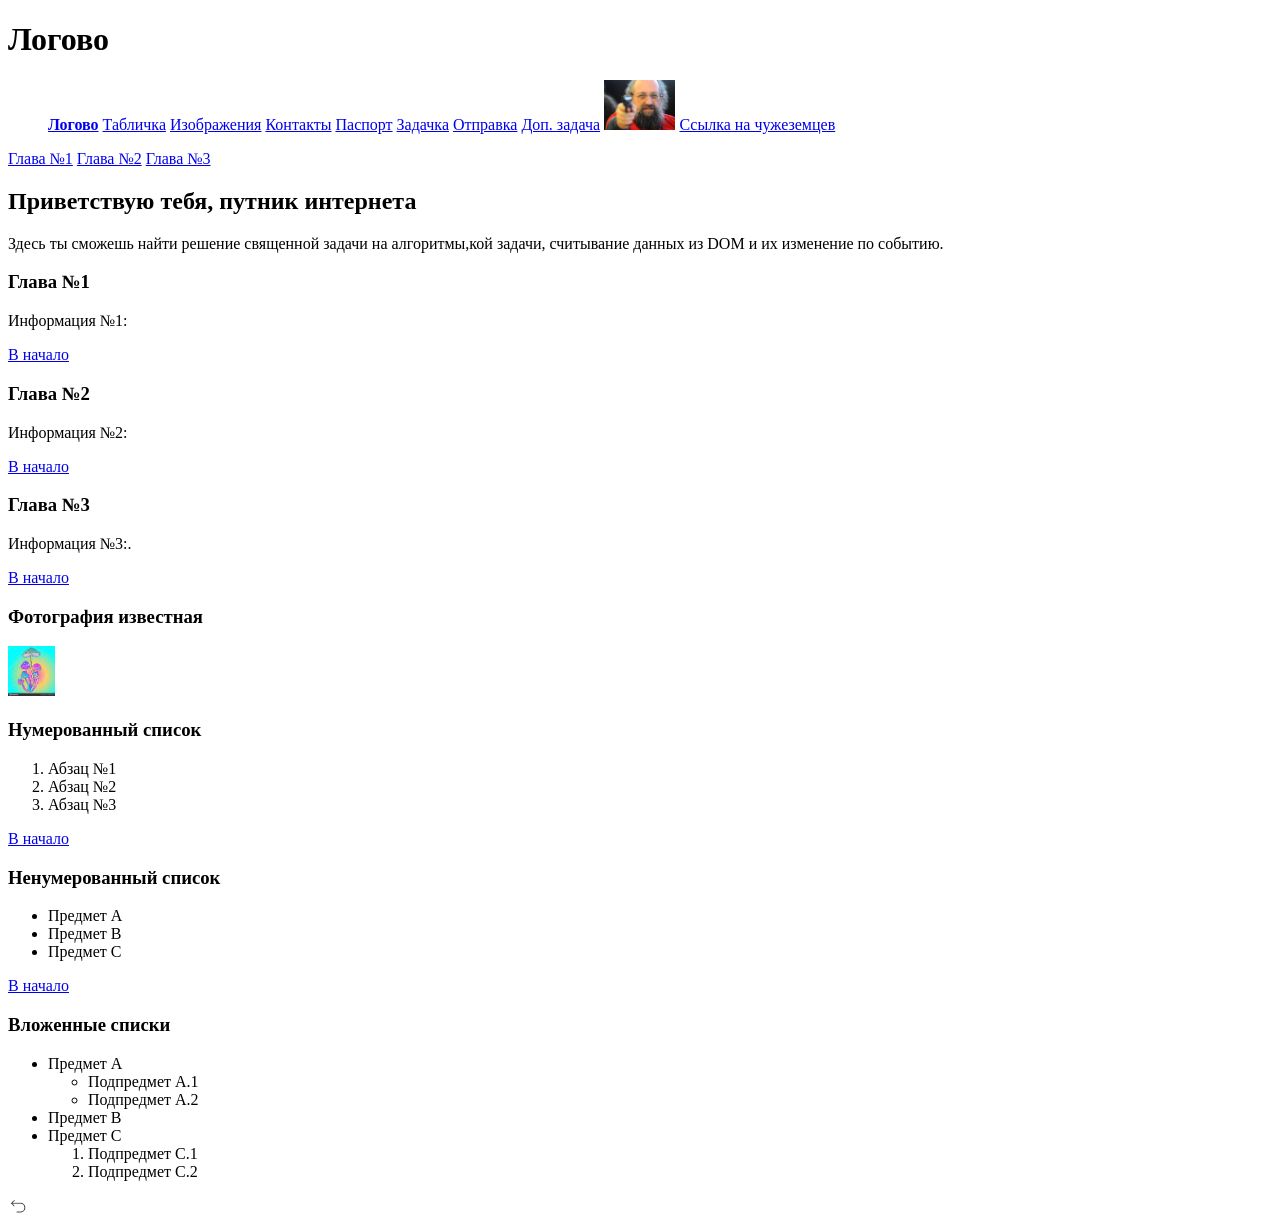
==== index.html @ 7ab3a0f0 "Add files via upload" ====
<!DOCTYPE html>
<html lang="ru">
<head>
    <meta charset="UTF-8">
    <meta name="viewport" content="width=device-width, initial-scale=1.0">
</head>

<body>
    <h1>Логово</h1>
    <nav>
        <ul>
            <a href="index.html" class="active"><b>Логово</b></a>
            <a href="table.html">Табличка</a>
            <a href="images.html">Изображения</a>
            <a href="contact.html">Контакты</a>
            <a href="pasport.html">Паспорт</a>
            <a href="solution.html">Задачка</a>
            <a href="otprav.html">Отправка</a>
            <a href="dop_sol.html">Доп. задача</a>
            <a href="index.html#chart3"><img height="50px" src="vasa.jpg"></a>
            <a href="http://www.hse.ru" target="_blank">Ссылка на чужеземцев</a>
        </ul>
    </nav>

    <top-nav class="top-nav">
        <a href="#chart1">Глава №1</a>
        <a href="#chart2">Глава №2</a>
        <a href="#chart3">Глава №3</a>
    </top-nav>

    <h2>Приветствую тебя, путник интернета</h2>
    <p>Здесь ты сможешь найти решение священной задачи на алгоритмы,кой задачи, считывание данных из DOM и их изменение по событию.</p>

    <h3 id="chart1">Глава №1</h3>
    <p>Информация №1:</p>
    <a href="#top" class="back-to-top">В начало</a>

    <h3 id="chart2">Глава №2</h3>
    <p>Информация №2:</p>
    <a href="#top" class="back-to-top">В начало</a>

    <h3 id="chart3">Глава №3</h3>
    <p>Информация №3:.</p>
    <a href="#top" class="back-to-top">В начало</a>

    <section class="gribi-section">
        <h3>Фотография известная</h3>
        <a href="gribi.jpg" target="_blank">
            <img src="gribi.jpg" height="50px" alt="Маленькие грибочки" class="thumbnail">
        </a>
    </section>

    <h3 id="chart1">Нумерованный список</h3>
    <ol>
        <li>Абзац №1</li>
        <li>Абзац №2</li>
        <li>Абзац №3</li>
    </ol>
    <a href="#top" class="to_top">В начало</a>

    <h3 id="chart2">Ненумерованный список</h3>
    <ul>
        <li>Предмет A</li>
        <li>Предмет B</li>
        <li>Предмет C</li>
    </ul>
    <a href="#top" class="to_top">В начало</a>

    <h3 id="chart3">Вложенные списки</h3>
    <ul>
        <li>Предмет A
            <ul>
                <li>Подпредмет A.1</li>
                <li>Подпредмет A.2</li>
            </ul>
        </li>
        <li>Предмет B</li>
        <li>Предмет C
            <ol>
                <li>Подпредмет C.1</li>
                <li>Подпредмет C.2</li>
            </ol>
        </li>
    </ul>
    
    <a href="#top" class="back-to-top">
        <img src="image.png" alt="Наверх" height="20px" width="20px"/>
    </a>
    
</body>
<script src="111.js"></script>
</html>
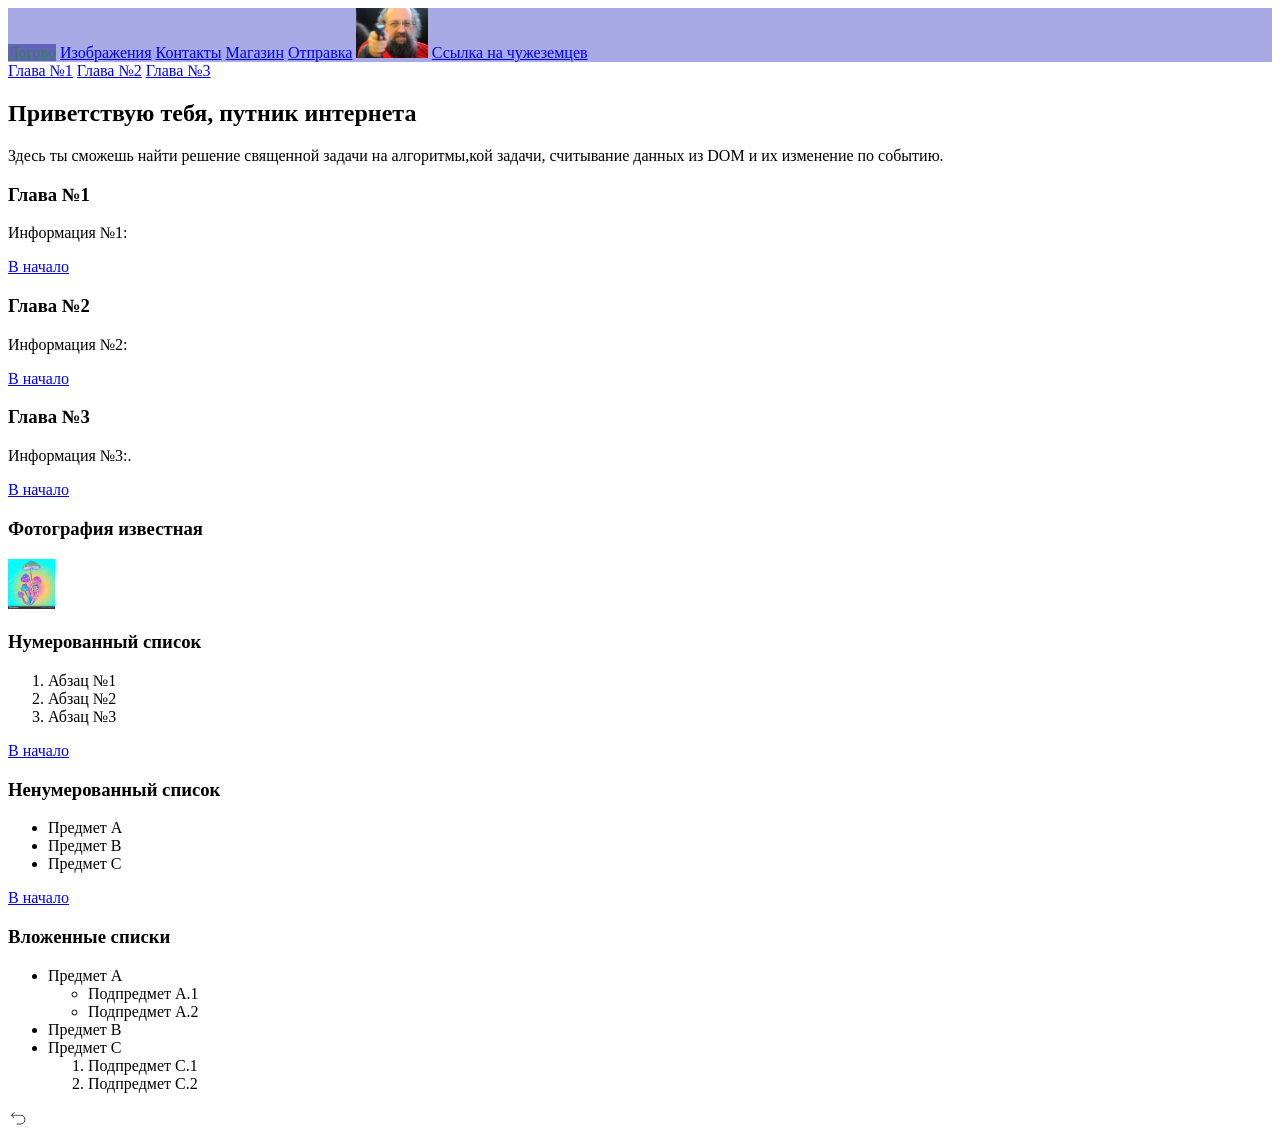
==== commit 6e156031: "Add files via upload" ====
--- a/index.html
+++ b/index.html
@@ -1,26 +1,25 @@
 <!DOCTYPE html>
 <html lang="ru">
-<head>
-    <meta charset="UTF-8">
-    <meta name="viewport" content="width=device-width, initial-scale=1.0">
-</head>
-
-<body>
-    <h1>Логово</h1>
-    <nav>
-        <ul>
-            <a href="index.html" class="active"><b>Логово</b></a>
-            <a href="table.html">Табличка</a>
-            <a href="images.html">Изображения</a>
-            <a href="contact.html">Контакты</a>
-            <a href="pasport.html">Паспорт</a>
-            <a href="solution.html">Задачка</a>
-            <a href="otprav.html">Отправка</a>
-            <a href="dop_sol.html">Доп. задача</a>
-            <a href="index.html#chart3"><img height="50px" src="vasa.jpg"></a>
-            <a href="http://www.hse.ru" target="_blank">Ссылка на чужеземцев</a>
-        </ul>
-    </nav>
+    <head>
+        <meta charset="UTF-8">
+        <meta name="viewport" content="width=device-width, initial-scale=1.0">
+        <link rel="stylesheet" href="magaz.css">
+    </head>
+    
+    <body>
+        <header class="header">
+            <nav class="menu">
+                <ul>
+                    <a href="index.html" class="active">Логово</a>
+                    <a class='menu_link' href="images.html">Изображения</a>
+                    <a class='menu_link' href="contact.html">Контакты</a>
+                    <a class='menu_link' href="magaz.html">Магазин</a>
+                    <a class='menu_link' href="otprav.html">Отправка</a>
+                    <a class='menu_link' href="index.html#chart3"><img height="50px" src="vasa.jpg"></a>
+                    <a class='menu_link' href="http://www.hse.ru" target="_blank">Ссылка на чужеземцев</a>
+                </ul>
+            </nav>
+        </header>
 
     <top-nav class="top-nav">
         <a href="#chart1">Глава №1</a>
@@ -89,4 +88,5 @@
     
 </body>
 <script src="111.js"></script>
+<script src="index.css"></script>
 </html>
--- a/magaz.css
+++ b/magaz.css
@@ -0,0 +1,225 @@
+.menu{
+    ul{
+        list-style-type: none;
+        margin: 0;
+        padding: 0;
+        overflow: hidden;
+        background-color: #a7aae4;
+    }
+    
+    li{
+        float: left;
+    }
+    
+    li a{
+        display: block;
+        color: rgb(71, 30, 35);
+        text-align: center;
+        padding: 14px 16px;
+        text-decoration: none; 
+    }
+    
+    li {
+        border-right: 1px solid rgb(100, 52, 95);
+    }
+    
+    li:last-child {
+        border-right: none;
+    }
+    
+    li a:hover {
+        background-color: #7b3549;
+    }
+    
+    
+    .active{
+        background-color: #0000806a;
+        color: rgba(43, 136, 51, 0.626);
+    }
+}
+
+.menu{
+    max-width: 100%;
+    min-width: 100px;
+}
+
+.h1{
+    color:rgb(118, 216, 211) ;
+    padding: 70px;
+    font-weight: 600;
+    background-image: linear-gradient(to left, #c2c2e8, #cfe985);
+    color: transparent;
+    background-clip: text;
+    -webkit-background-clip: text;
+    text-align: center;
+}
+
+.good{
+    float: left;
+    width: 16%;
+    display: block;
+}
+
+html,
+body {
+  height: 100%;
+}
+
+.footer {
+    background-color: #656675;
+    position: fixed;
+    right: 0;
+    bottom: 0;
+    text-align: center; 
+    width: 100%;   
+    font-size: 16px;
+    font-weight: bold;
+    color: #666679; 
+}
+
+.good_name{
+    padding: 0;
+    font-weight: 600;
+}
+
+.good_text{
+    padding: 0;
+    font-weight: 600;
+}
+
+.w-25{
+    padding: 1px 3px;
+}
+
+.btn_btn-primary{
+    background-color:#92929d ;
+    border: none;
+    color: rgb(49, 60, 55);
+    margin-left: 180px;
+    padding: 14px 20px;
+    text-align: right;
+    text-decoration: none;
+    display: inline-block;
+    font-size: 15px;    
+}
+
+@media(max-width: 1200px){
+    .footer {
+        background-color: #e3e4f5;
+        position: fixed;
+        right: 0;
+        bottom: 0;
+        text-align: center; 
+        width: 0%;   
+        height: 0%;
+        font-size: 11px;
+        font-weight: bold;
+        color: #fafaff; 
+    }
+
+    .good{
+        float: left;
+        width: 33%;
+        display: block;
+    }
+
+}
+
+@media(max-width: 992px){
+    .footer {
+        background-color: #e3e4f5;
+        position:fixed;
+        right: 0;
+        bottom: 0;
+        text-align: left; 
+        width: 0%;   
+        height: 0%;
+        font-size: 11px;
+        font-weight: bold;
+        color: #fafaff; 
+    }
+    .menu{
+        max-width: 100%;
+        min-width: 80px;
+    }
+    .good{
+        float: left;
+        width: 33.33%;
+        display: block;
+    }
+
+
+}
+
+@media(max-width: 760px){
+    .good{
+        float: left;
+        width: 50%;
+        display: block;
+    }
+
+    .btn_btn-primary{
+        background-color:#c09762 ;
+        border: none;
+        color: white;
+        margin-left: 100px;
+        padding: 11px 16px;
+        text-align: right;
+        text-decoration: none;
+        display: inline-block;
+        font-size: 13px;    
+    }
+
+    .footer {
+        background-color: #e3e4f5;
+        position: fixed;
+        right: 0;
+        bottom: 0;
+        text-align: center; 
+        width: 0%;   
+        height: 0%;
+        font-size: 13px;
+        font-weight: bold;
+        color: #fafaff; 
+    }
+}
+
+
+@media(max-width: 580px){
+    
+    .menu_link{
+        width: 60px;
+        height:auto;
+    }
+
+    .good{
+        float: left;
+        width: 100%;
+        display: block;
+    }
+
+    .footer{
+        background-color: #e3e4f5;
+        position: fixed;
+        right: 0;
+        bottom: 0;
+        text-align: center; 
+        width: 0%;   
+        height: 0%;
+        font-size: 11px;
+        font-weight: bold;
+        color: #fafaff; 
+    }
+
+    .btn_btn-primary{
+        background-color:#bebece ;
+        border: none;
+        color: white;
+        margin-left: 100px;
+        padding: 11px 16px;
+        text-align: right;
+        text-decoration: none;
+        display: inline-block;
+        font-size: 13px;    
+    }
+}
